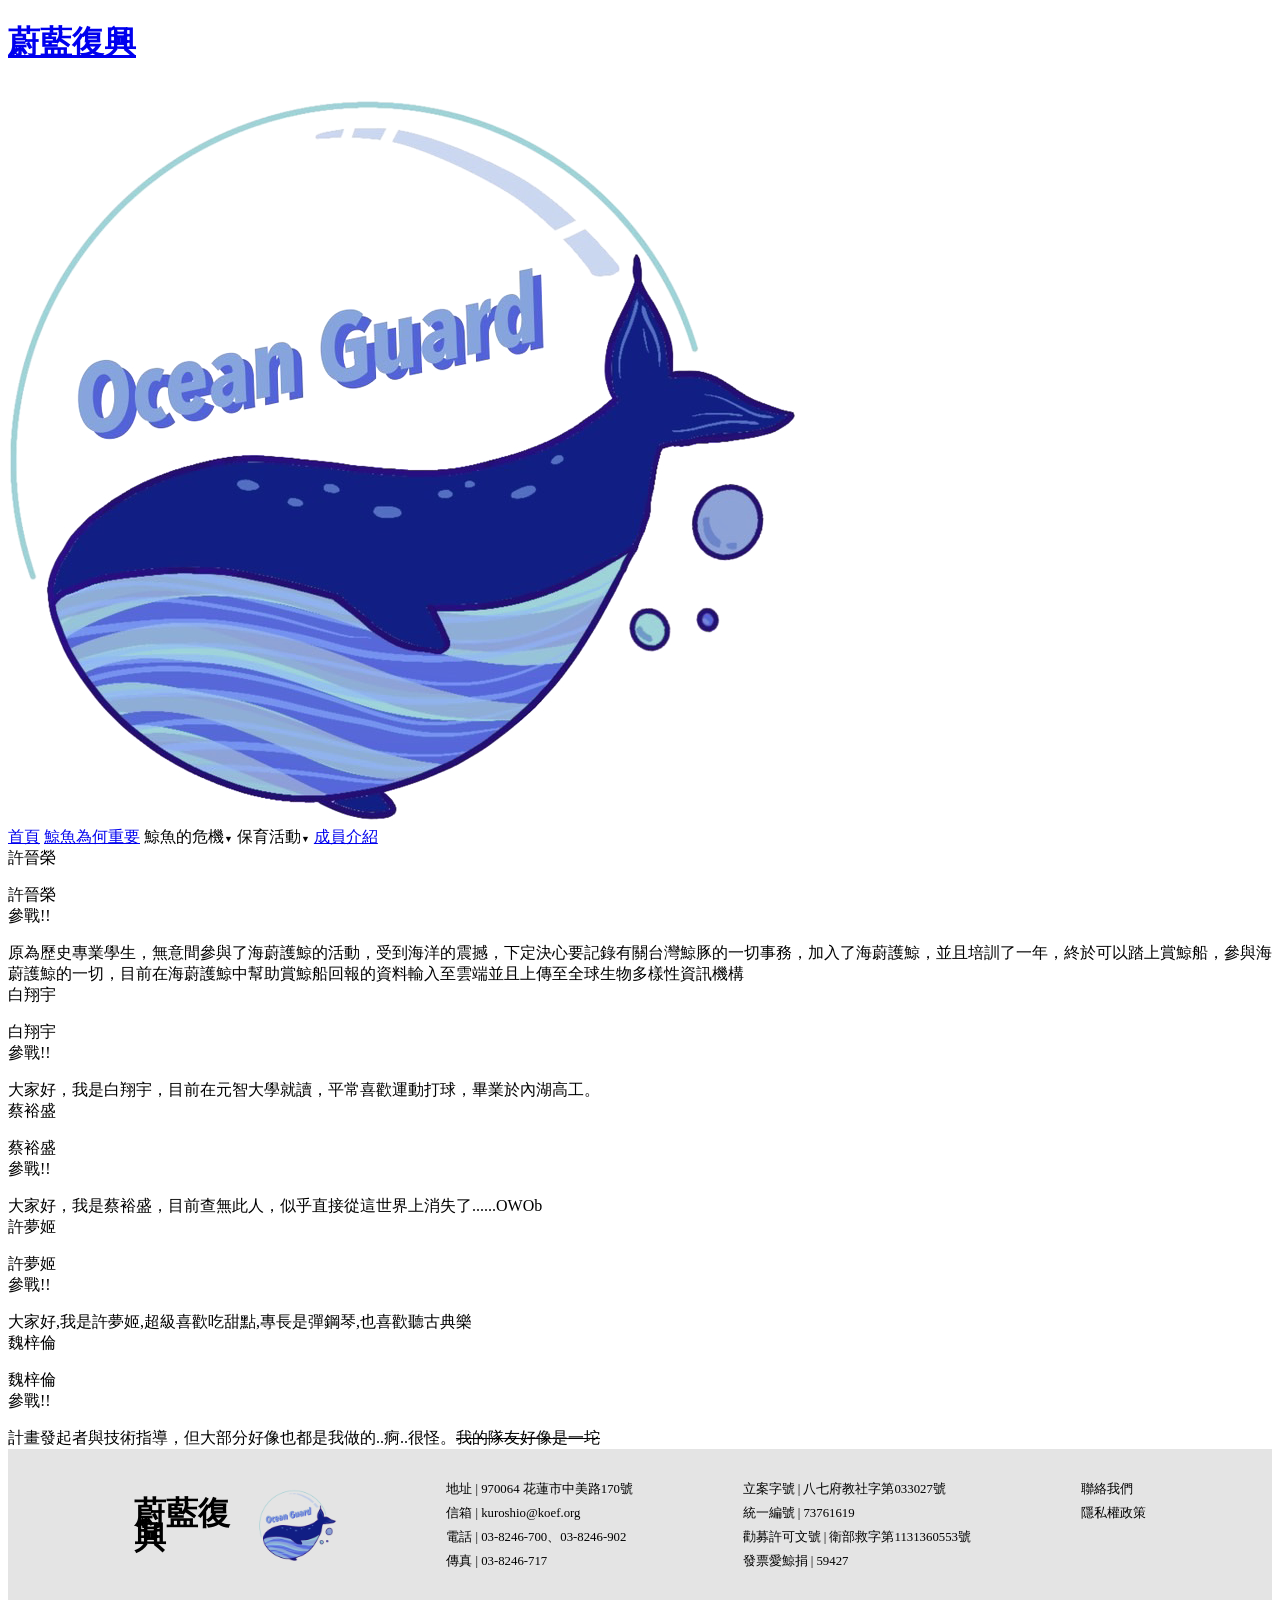
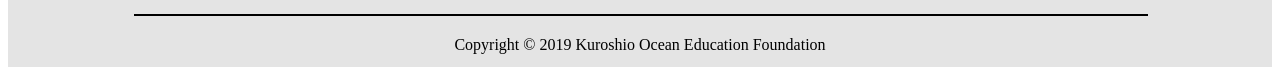
==== 鯨魚網站成員介紹/index.html @ ba54ca23 "Add files via upload" ====
<!DOCTYPE html>
<html lang="en">
<head>
    <meta charset="UTF-8">
    <meta name="viewport" content="width=device-width, initial-scale=1.0">
    <title>蔚藍復興</title>
    <link rel="preconnect" href="https://fonts.googleapis.com">
    <link rel="preconnect" href="https://fonts.gstatic.com" crossorigin>
    <link href="https://fonts.googleapis.com/css2?family=LXGW+WenKai+Mono+TC&display=swap" rel="stylesheet">
    <link rel="stylesheet" href="./css/header.css"> 
    <link rel="stylesheet" href="./css/footer.css"> 
    <link rel="stylesheet" href="./css/main.css">
</head>
<body>
    <header>
        <div class="title">
            <a class="ha" href="../index.html">
                <h1>蔚藍復興</h1>
            </a>
            <div class="imgimg"><img src="./圖層 1.png" height="100%" alt=""></div>
        </div>
        <div class="title2">
            <span class="main-menu">
                <a class="ha" href="../html/main.html"> 首頁</a>
            </span>
            <span class="main-menu">
                <a class="ha" href="../為何鯨魚重要/index.html">鯨魚為何重要</a>
            </span>
            <span class="main-menu" onmouseover="switchMenu( this, 'SubMenu1', 'MouseOver' )" onmouseout="hideMenu()"> 鯨魚的危機<span style="font-size:9px;">&#9660;</span>
            <ul id="SubMenu1" class="sub-menu" style="display:none;">
                <li><a href="../商業捕鯨/owo2.html">商業捕鯨</a></li>
                <li><a href="../汙染/owo.html">汙染與混獲</a></li>
            </ul>
            </span>
            <span class="main-menu" onmouseover="switchMenu( this, 'SubMenu2', 'MouseOver' )" onmouseout="hideMenu()"> 保育活動<span style="font-size:9px;">&#9660;</span>
            <ul id="SubMenu2" class="sub-menu" style="display:none;">
                <li><a href="../保育活動資料庫/index.html">資料庫建設</a></li>
                <li><a href="../活動/index.html">友善賞鯨</a></li>
            </ul>
            </span>
            <span class="main-menu">
                <a class="ha" href="./index.html">成員介紹</a>
            </span>
        </div>
    </header>
    <main>
        <div class="conteniar">
            <div class="img"><div class="img1 inside"><div class="thisname">許晉榮</div><p>許晉榮<br>參戰!!</p><span>原為歷史專業學生，無意間參與了海蔚護鯨的活動，受到海洋的震撼，下定決心要記錄有關台灣鯨豚的一切事務，加入了海蔚護鯨，並且培訓了一年，終於可以踏上賞鯨船，參與海蔚護鯨的一切，目前在海蔚護鯨中幫助賞鯨船回報的資料輸入至雲端並且上傳至全球生物多樣性資訊機構
            </span></div></div>
            <div class="img"><div class="img2 inside"><div class="thisname">白翔宇</div><p>白翔宇<br>參戰!!</p><span>大家好，我是白翔宇，目前在元智大學就讀，平常喜歡運動打球，畢業於內湖高工。
            </span></div></div>
            <div class="img"><div class="img3 inside"><div class="thisname">蔡裕盛</div><p>蔡裕盛<br>參戰!!</p><span>大家好，我是蔡裕盛，目前查無此人，似乎直接從這世界上消失了......OWOb
            </span></div></div>
            <div class="img"><div class="img4 inside"><div class="thisname">許夢姬</div><p>許夢姬<br>參戰!!</p><span>大家好,我是許夢姬,超級喜歡吃甜點,專長是彈鋼琴,也喜歡聽古典樂
            </span></div></div>
            <div class="img"><div class="img5 inside"><div class="thisname">魏梓倫</div><p>魏梓倫<br>參戰!!</p><span>計畫發起者與技術指導，但大部分好像也都是我做的..痾..很怪。<del>我的隊友好像是一坨</del>
            </span></div></div>
        </div>
        <div class="bg"></div>
        <audio id="sound" src="./wan-zheng-quan-yuan-can-zhan-memesu-cai.mp3"></audio>
        
    </main> 
    <footer>
        <div class="fg">
            <div class="f fh">
                <a class="ha" src="../index.html"><h1>蔚藍復興</h1></a>
                <div class="imgf"><img src="../13imgs/圖層 1.png" width="100%" alt=""></div>
                
            </div>
            <div class="f fp">
                <p>
                    地址 | 970064 花蓮市中美路170號<br>
                    信箱 | kuroshio@koef.org<br>
                    電話 | 03-8246-700、03-8246-902<br>
                    傳真 | 03-8246-717
                </p>
            </div>
            <div class="f fp" >    
                <p>
                    立案字號 | 八七府教社字第033027號<br>
                    統一編號 | 73761619<br>
                    勸募許可文號 | 衛部救字第1131360553號<br>
                    發票愛鯨捐 | 59427
                </p>
            </div>
            <div class="f fp" >
                <p>
                    聯絡我們<br>
                    隱私權政策<br>
                </p>
            </div>
        </div>
        <hr class="fhr">
        <div class="fl">
            Copyright © 2019 Kuroshio Ocean Education Foundation
        </div>
    </footer>
    <script>
    var VisibleMenu = ''; 
    function switchMenu( theMainMenu, theSubMenu, theEvent ){
        var SubMenu = document.getElementById( theSubMenu );
        if( SubMenu.style.display == 'none' ){ 
            SubMenu.style.minWidth = theMainMenu.clientWidth; 
            SubMenu.style.display = 'block';
            hideMenu(); 
            VisibleMenu = theSubMenu;
        }
    else{ 
            if( theEvent != 'MouseOver' || VisibleMenu != theSubMenu ){
                SubMenu.style.display = 'none';
                VisibleMenu = '';
            }
        }
    }
    function hideMenu(){
        if( VisibleMenu != '' ){
            document.getElementById( VisibleMenu ).style.display = 'none';
       }
        VisibleMenu = '';
    }
    document.addEventListener('DOMContentLoaded', function() {
            const sound = document.getElementById('sound');
            const images = document.querySelectorAll('.img');
            images.forEach(img => {
                img.addEventListener('mouseenter', () => {
                    sound.play();
                });
                img.addEventListener('mouseleave', () => {
                    sound.pause();
                    sound.currentTime = 0;
                });
            });
        });
    </script>
</body>
</html>
---- 鯨魚網站成員介紹/css/footer.css ----
footer
{
    width: 100%;
    color: #000000;
    background-color: rgb(228, 228, 228);

}
.f
{
    padding-top:1.5%;
    margin-bottom: 2%;
}
.fg{
    width: 80%;
    height: 20%;
    display: flex;
    justify-content: space-between;
    margin-left: 10%;
    line-height: 24px;
}
.fh{
    font-weight: bolder;
    display: flex;
    align-items: center;
    width: 20%;
}
.fp{
    font-size: clamp(70%, 1vw, 100%);
}
.fl{
    text-align: center;
    padding: 1%;
}
.fhr{
    border: 1px solid black;
    width: 80%;
    margin-left:10% ;
}
.imgf{
    width: 40%;
    margin-left: 1%;
    height: 9%;
    background-size:cover ;
    display: flex;
    align-items: center;
    justify-content: center;


}
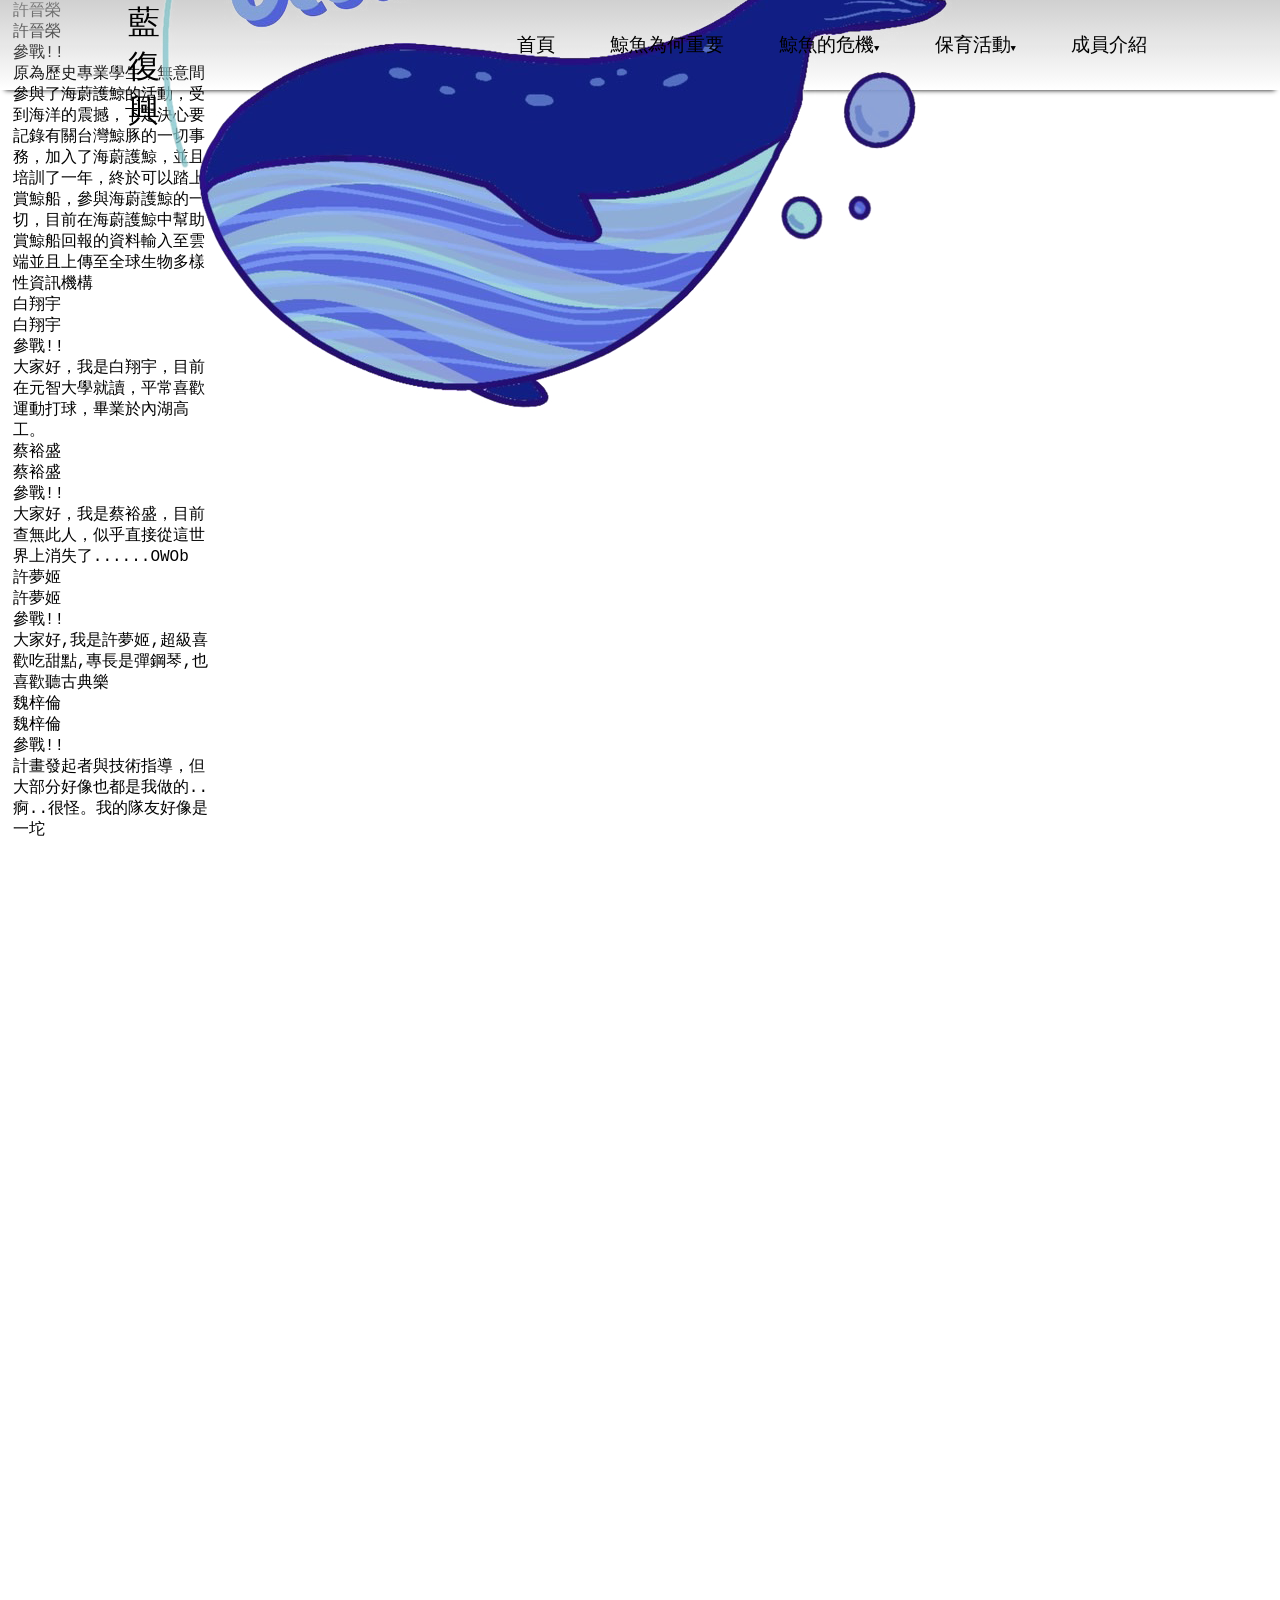
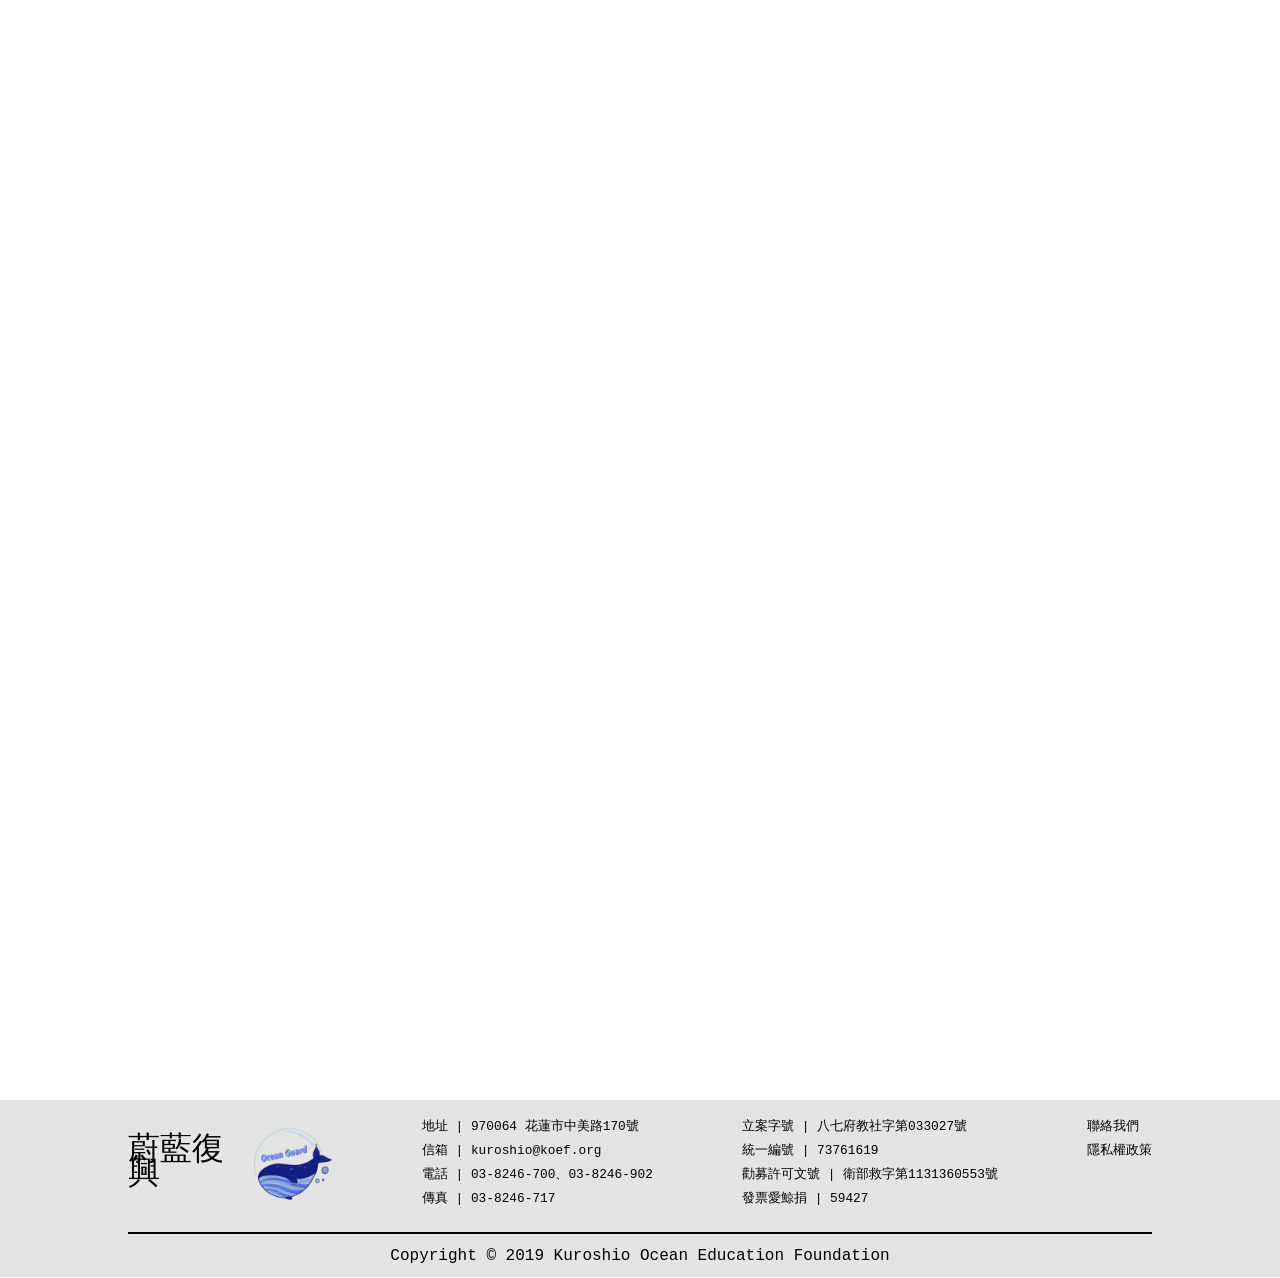
==== commit c7192693: "Update index.html" ====
--- a/鯨魚網站成員介紹/index.html
+++ b/鯨魚網站成員介紹/index.html
@@ -7,9 +7,9 @@
     <link rel="preconnect" href="https://fonts.googleapis.com">
     <link rel="preconnect" href="https://fonts.gstatic.com" crossorigin>
     <link href="https://fonts.googleapis.com/css2?family=LXGW+WenKai+Mono+TC&display=swap" rel="stylesheet">
-    <link rel="stylesheet" href="./css/header.css"> 
-    <link rel="stylesheet" href="./css/footer.css"> 
-    <link rel="stylesheet" href="./css/main.css">
+    <link rel="stylesheet" href="../css/header.css"> 
+    <link rel="stylesheet" href="../css/footer.css"> 
+    <link rel="stylesheet" href="../css/main.css">
 </head>
 <body>
     <header>
@@ -133,4 +133,4 @@
         });
     </script>
 </body>
-</html>+</html>
--- a/css/header.css
+++ b/css/header.css
@@ -0,0 +1,83 @@
+*
+{
+    box-sizing: border-box;
+    margin: 0;
+    text-decoration: none;
+    padding: 0;
+}
+html,body
+{
+    height: 100%;
+    width: 100%;
+}
+header
+{
+    height: 10%;
+    width: 100%;
+    background-image: linear-gradient(to bottom, rgba(188, 188, 188, 0.7), transparent 100%);
+    box-shadow:0 5px 5px -5px;
+    display: flex;
+    align-items: center;
+    position: fixed;
+    z-index: 9999;
+}
+.title
+{
+    margin-left: 10%;
+    width: 30%;
+    height: 100%;
+    display: flex;
+    align-items: center;
+}
+.title2
+{
+    width: 50%;
+    text-align: right;
+    font-size: 120%;
+    display: flex;
+    justify-content: space-between;
+}
+.ha{
+    color:black;
+}
+.ha:hover{
+    color:rgb(39, 43, 255);
+}
+.hb{
+ height: 10%;
+}
+.black{
+    color: #000;
+}
+.main-menu {
+    color:#000000; padding:5px; margin:0px; cursor:pointer; display:inline-block; transition: all .5s;
+} 
+.main-menu:hover {
+     color:rgb(39, 43, 255); font-weight: bolder;
+}
+.sub-menu { 
+    color:#000000; background-color:rgba(238, 238, 238,0.8); margin:5px -5px; padding:0px; list-style-type:none; position:absolute;border-bottom:1px solid black ; 
+} 
+.sub-menu li { 
+    padding: 3px 5px; text-align:left; font-weight: bolder;
+} 
+.sub-menu li:hover { 
+    color:#FFFFFF; background-color:#0000FF;
+}
+.sub-menu a { 
+    text-align:left; display:block; text-decoration:none; color:#000000; 
+}
+.sub-menu a:hover { 
+    color:#FFFFFF; background-color:#0000FF; text-decoration:none;line-height: 200%; 
+}
+.img{
+    width: 16%;
+    margin-left: 1%;
+    height: 90%;
+    background-size:cover ;
+}
+*{
+    font-family: "LXGW WenKai Mono TC", monospace;
+    font-weight: 400;
+    font-style: normal;
+}
--- a/css/footer.css
+++ b/css/footer.css
@@ -0,0 +1,61 @@
+footer
+{
+    width: 100%;
+    color: #000000;
+    background-color: rgb(228, 228, 228);
+    float: left;
+    position: fixed;
+    visibility: hidden;
+    animation-iteration-count:1;
+    animation-delay: 3.8s;
+    animation-duration:0.8s;
+    animation-timing-function:linear ;
+    animation-fill-mode:forwards;
+    animation-name:starting;
+}
+.f
+{
+    padding-top:1.5%;
+    margin-bottom: 2%;
+}
+.fg{
+    width: 80%;
+    height: 20%;
+    display: flex;
+    justify-content: space-between;
+    margin-left: 10%;
+    line-height: 24px;
+}
+.fh{
+    font-weight: bolder;
+    display: flex;
+    align-items: center;
+    width: 20%;
+}
+.fp{
+    font-size: clamp(70%, 1vw, 100%);
+}
+.fl{
+    text-align: center;
+    padding: 1%;
+}
+.fhr{
+    border: 1px solid black;
+    width: 80%;
+    margin-left:10% ;
+}
+.imgf{
+    width: 40%;
+    margin-left: 1%;
+    height: 9%;
+    background-size:cover ;
+    display: flex;
+    align-items: center;
+    justify-content: center;
+
+
+}
+@keyframes starting{
+    0%{visibility: hidden;position: static;}
+    100%{visibility: visible;position: static;}
+}
--- a/css/main.css
+++ b/css/main.css
@@ -0,0 +1,30 @@
+main{
+    height: 300%;
+    width: 100%;
+    visibility: hidden;
+    position: fixed;
+    animation-iteration-count:1;
+    animation-delay: 3.8s;
+    animation-duration:0.8s;
+    animation-timing-function:linear ;
+    animation-fill-mode:forwards;
+    animation-name:starting;
+}
+.maini{
+    width: 100%;
+    background-repeat:no-repeat ;
+}
+html::-webkit-scrollbar {
+    width: 10px;
+}
+html::-webkit-scrollbar-track-piece{
+    background-color: rgba(3, 226, 255,0.2);
+}
+html::-webkit-scrollbar-thumb{
+    background-color: rgb(3, 226, 255);
+    border-radius: 4px;
+}
+@keyframes starting{
+    0%{visibility: hidden;position: static;}
+    100%{visibility: visible;position: static;}
+}
